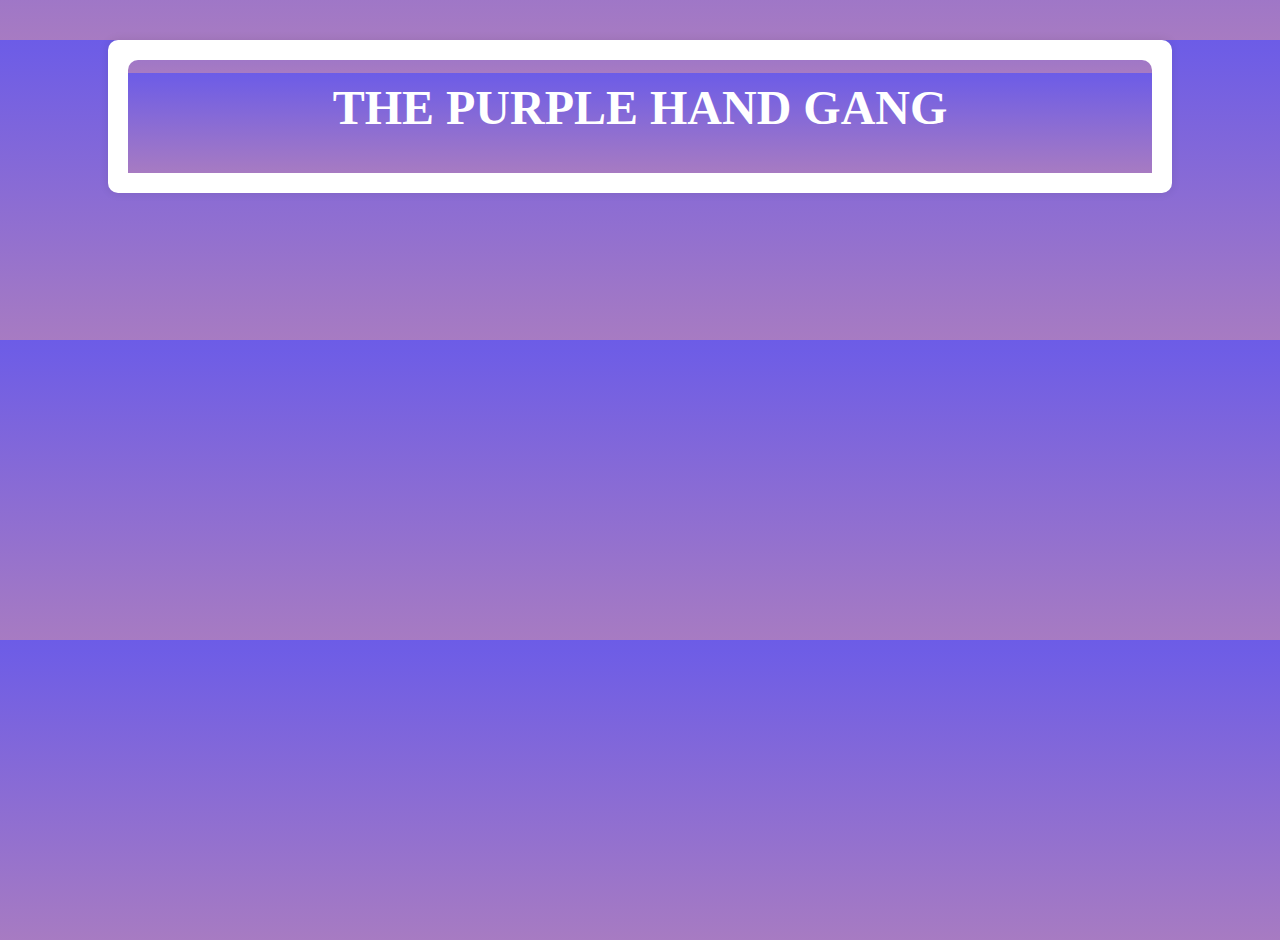
==== next-page.html @ 8cb090f1 "Create next-page.html" ====
<!DOCTYPE html>
<html>
<head>
	<title>The Purple Hand Gang - Dashboard</title>
	<link rel="stylesheet" href="style.css">
</head>
<body>
	<div class="container">
		<div class="header">
			<h1 class="title">THE PURPLE HAND GANG</h1>
			<div class="profile-info">
				<img src="" id="profile-picture">
				<span id="username-display"></span>
			</div>
		</div>
		<!-- Add your chat and other features here -->
	</div>

	<script src="scriptn.js"></script>
</body>
</html>
---- style.css ----
body {
	background-image: linear-gradient(to bottom, #6c5ce7, #a77bc2);
	background-size: 100% 300px;
	background-position: 0% 100%;
	height: 100vh;
	margin: 0;
}

.container {
	width: 80%;
	margin: 40px auto;
	background-color: #fff;
	padding: 20px;
	border-radius: 10px;
	box-shadow: 0 0 10px rgba(0, 0, 0, 0.1);
}

.header {
	background-image: linear-gradient(to bottom, #6c5ce7, #a77bc2);
	background-size: 100% 100px;
	background-position: 0% 100%;
	padding: 20px;
	border-radius: 10px 10px 0 0;
}

.title {
	font-family: 'Great Vibes', cursive;
	font-size: 48px;
	color: #fff;
	text-align: center;
	margin: 0;
}

.login-form {
	padding: 20px;
}

input[type="text"], input[type="password"] {
	width: 100%;
	padding: 10px;
	margin-bottom: 20px;
	border: none;
	border-radius: 10px;
	font-size: 18px;
}

button[type="button"] {
	background-color: #6c5ce7;
	color: #fff;
	padding: 10px 20px;
	border: none;
	border-radius: 10px;
	cursor: pointer;
}

button[type="button"]:hover {
	background-color: #a77bc2;
}
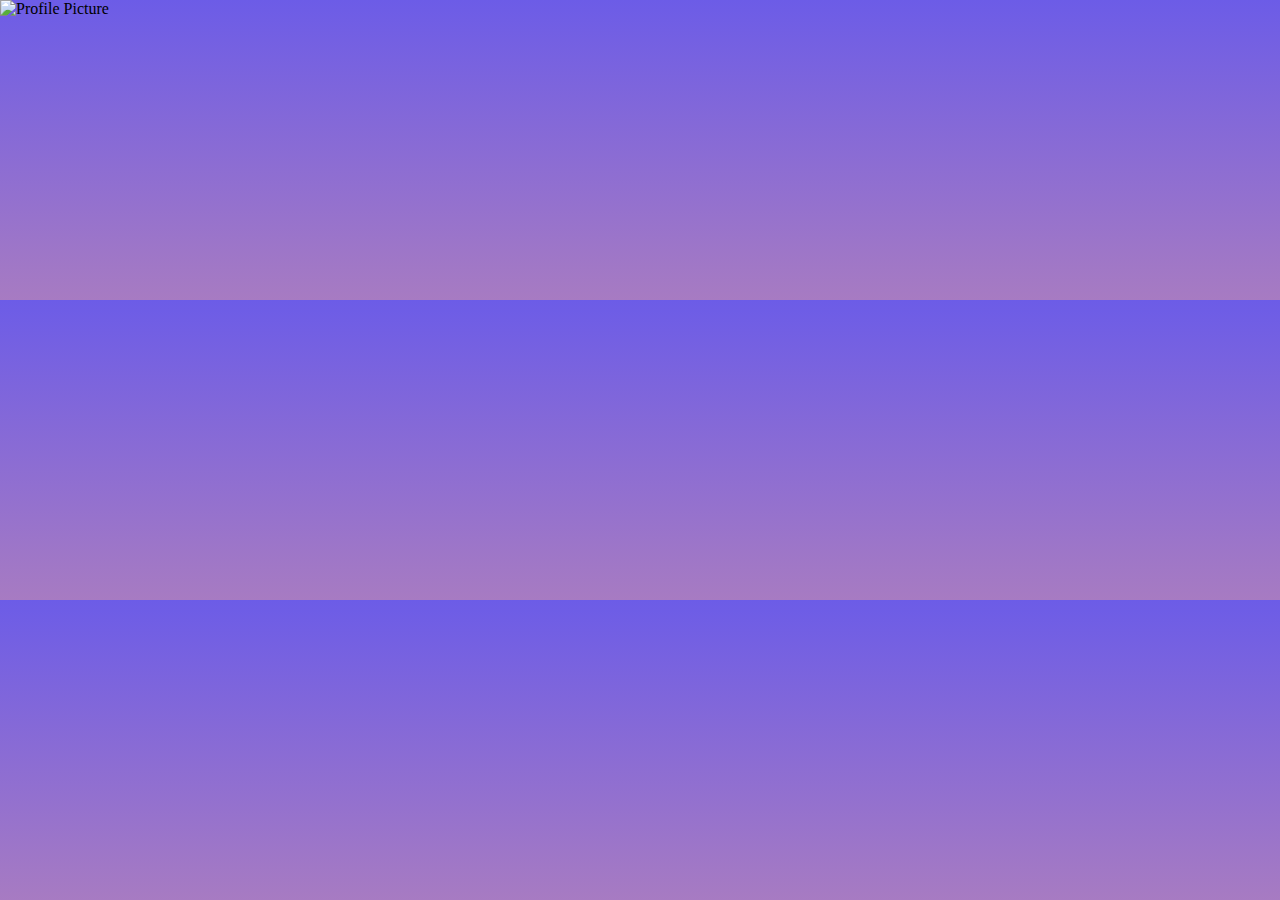
==== commit af220681: "Update next-page.html" ====
--- a/next-page.html
+++ b/next-page.html
@@ -1,21 +1,17 @@
 <!DOCTYPE html>
 <html>
-<head>
-	<title>The Purple Hand Gang - Dashboard</title>
-	<link rel="stylesheet" href="style.css">
-</head>
-<body>
-	<div class="container">
-		<div class="header">
-			<h1 class="title">THE PURPLE HAND GANG</h1>
-			<div class="profile-info">
-				<img src="" id="profile-picture">
-				<span id="username-display"></span>
-			</div>
-		</div>
-		<!-- Add your chat and other features here -->
-	</div>
-
-	<script src="scriptn.js"></script>
-</body>
+  <head>
+    <title>The Purple Hand Gang - Dashboard</title>
+    <link rel="stylesheet" href="style.css" />
+  </head>
+  <body>
+    <div class="user-info">
+      <img id="profile-picture" src="" alt="Profile Picture" />
+      <h1 id="username-display"></h1>
+    </div>
+    <div class="chat-container">
+      <!-- Add chat functionality here -->
+    </div>
+    <script src="script.js"></script>
+  </body>
 </html>
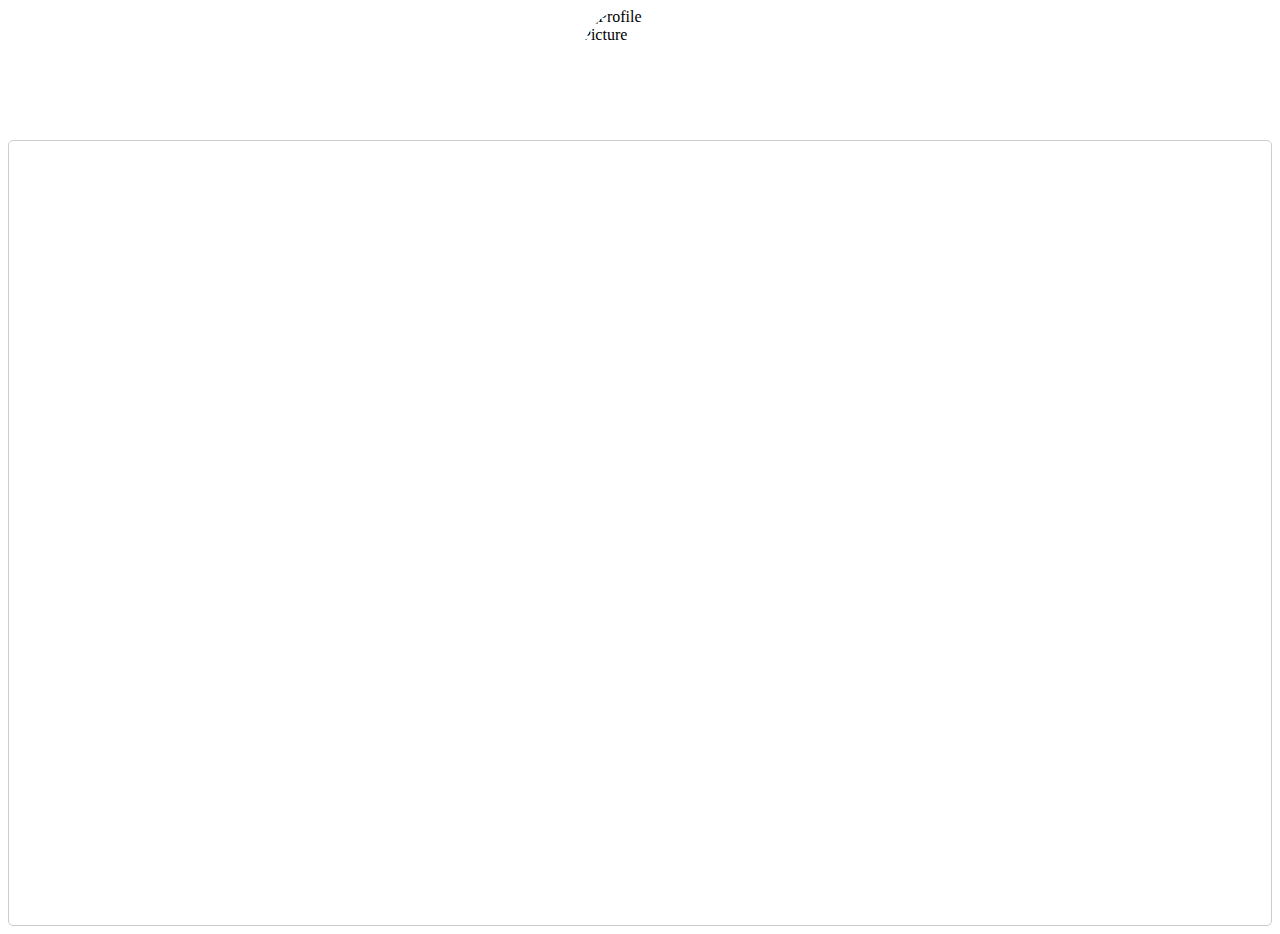
==== commit c75f460f: "Update next-page.html" ====
--- a/next-page.html
+++ b/next-page.html
@@ -2,7 +2,7 @@
 <html>
   <head>
     <title>The Purple Hand Gang - Dashboard</title>
-    <link rel="stylesheet" href="style.css" />
+    <link rel="stylesheet" href="stylen.css" />
   </head>
   <body>
     <div class="user-info">
@@ -12,6 +12,6 @@
     <div class="chat-container">
       <!-- Add chat functionality here -->
     </div>
-    <script src="script.js"></script>
+    <script src="scriptn.js"></script>
   </body>
 </html>
--- a/stylen.css
+++ b/stylen.css
@@ -0,0 +1,25 @@
+.user-info {
+  display: flex;
+  align-items: center;
+  justify-content: center;
+  margin-bottom: 2rem;
+}
+
+.user-info img {
+  width: 100px;
+  height: 100px;
+  border-radius: 50%;
+  object-fit: cover;
+  margin-right: 1rem;
+}
+
+.chat-container {
+  display: flex;
+  flex-direction: column;
+  align-items: center;
+  justify-content: center;
+  height: 80vh;
+  border: 1px solid #ccc;
+  border-radius: 5px;
+  padding: 2rem;
+}
